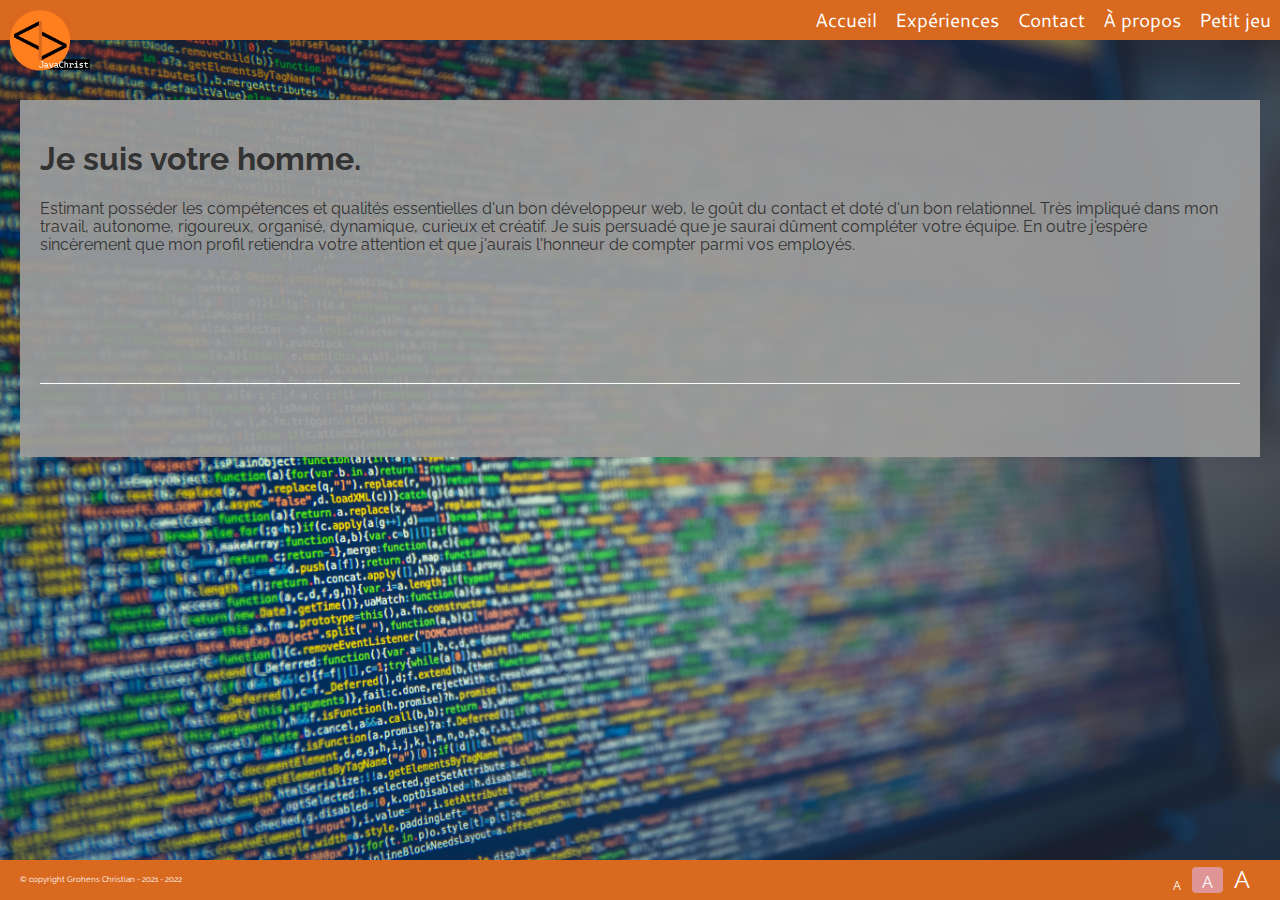
==== about.html @ 779ceed8 "version finale du cv" ====
<!DOCTYPE html>
<html lang="fr">
  <head>
    <meta charset="UTF-8" />
    <meta http-equiv="X-UA-Compatible" content="IE=edge" />
    <meta name="viewport" content="width=device-width, initial-scale=1.0" />
    <title>CV Christian Grohens - À propos</title>
    <link rel="stylesheet" href="./normalize.css" />
    <link rel="stylesheet" href="./style.css" />
    <link rel="shortcut icon" href="./images/layout/v3 32x32.png" />
    <script src="js/randomImage.js" defer></script>
    <script src="js/jquery-3.5.1.min.js"></script>
    <script src="js/footnotes.js"></script>
    <script src="js/txtSize.js"></script>
    <script src="js/menu.js"></script>
  </head>
  <body>
    <header id="mainHeader">
      <img src="./images/layout/96x96 typo.png" alt="logoJc" />
      <nav id="mainNav">
        <ul>
          <li><a href="index.html">Accueil</a></li>
          <li><a href="experience.html">Expériences</a></li>
          <li><a href="contact.html">Contact</a></li>
          <li><a href="about.html">À propos</a></li>
          <li><a href="petitJeux.html">Petit jeu</a></li>
        </ul>
      </nav>
      <button id="menuToggle" class="hamburger">&nbsp;</button>
    </header>

    <section id="pageContent" class="text">
      <main>
        <h1>Je suis votre homme.</h1>
        <p>
          Estimant posséder les compétences et qualités essentielles d'un bon
          développeur web, le goût du contact et doté d'un bon relationnel. Très
          impliqué dans mon travail, autonome, rigoureux, organisé, dynamique,
          curieux et créatif. Je suis persuadé que je saurai dûment compléter
          votre équipe. En outre j'espère sincèrement que mon profil retiendra
          votre attention et que j'aurais l'honneur de compter parmi vos
          employés.
        </p>
      </main>
    </section>
    <footer id="mainFooter">
      <p>&copy; copyright Grohens Christian - 2021 - 2022</p>
      <p id="txtSize">
        <button style="font-size: 12px" data-size="0.8">A</button>
        <button style="font-size: 16px" data-size="1" class="active">A</button>
        <button style="font-size: 24px" data-size="1.5">A</button>
      </p>
    </footer>
  </body>
</html>
---- style.css ----
@import url("https://fonts.googleapis.com/css?family=Cantarell|Raleway&display=swap");

:root {
  --black: #333;
  --blue: #7186ff;
  --red: #d8691e;
  --shaded-red: rgb(223, 149, 149);
  --green: #00751f;
  --white: #fff;

  height: 100vh;
  box-sizing: border-box;
}
*,
*:before,
*:after {
  box-sizing: inherit;
}

body {
  font-size: 1rem;
  font-family: Raleway, Verdana, san-serif;
  min-height: 100%;
}
img {
  max-width: 100%;
  height: auto;
  margin-left: 10px;
  margin-top: 10px;
}
#mainHeader {
  display: grid;
  grid-template-columns: 80px 1fr;
  align-items: start;
  background-color: var(--red);
  height: 40px;
  width: 100%;
  position: fixed;
  top: 0;
}
#logoImg {
  padding: 5px;
  position: relative;
  z-index: 1000;
}
#mainNav {
  position: absolute;
  background-color: var(--red);
  width: 100%;
  top: 40px;
  padding-bottom: 10px;
  display: none;
}
#mainNav ul {
  list-style: none;
  padding: 0;
  margin: 0;
}
#mainNav > ul {
  display: flex;
  flex-flow: column nowrap;
  margin-left: 90px;
  position: relative;
}
#mainNav > ul ul {
  background-color: var(--red);
  display: none;
}
#mainNav > ul ul a {
  padding: 10px;
}
#mainNav a {
  color: var(--white);
  text-decoration: none;
  font-family: Cantarell, Arial, sans-serif;
  font-size: 1.5em;
  display: block;
  margin: 9px;
}
#mainNav a span {
  font-size: 0.5em;
  padding-left: 10px;
}
#mainNav a:hover {
  color: var(--shaded-red);
}
#menuToggle {
  background-color: transparent;
  border: none;
  background-size: cover;
  width: 40px;
  height: 40px;
  align-self: start;
  margin-left: auto;
}
#menuToggle.hamburger {
  background-image: url(./images/layout/hamburger.png);
}
#pageContent {
  padding: 100px 20px;
  min-height: 100vh;
  background-image: url(../images/image-1.jpg);
  background-repeat: no-repeat;
  background-size: cover;
  background-attachment: fixed;
}
#pageContent.home {
  display: flex;
  justify-content: center;
  align-items: flex-end;
}
#presentation {
  background-color: rgba(155, 155, 155, 0.8);
  padding: 40px;
  color: var(--white);
  width: 600px;
  height: auto;
  display: flex;
  flex-flow: column nowrap;
  justify-content: flex-end;
}
#presentation h1 {
  font-family: Cantarell, Arial, sans-serif;
  font-size: 2em;
  margin: 10px 0;
}
#presentation p {
  margin: 10px 0;
  font-size: 1em;
}
#pageContent.text a {
  text-decoration: none;
  color: var(--red);
}
#pageContent.text a:hover {
  background-color: var(--shaded-red);
}
main {
  background-color: rgba(155, 155, 155, 0.938);
  padding: 20px;
  color: var(--black);
}
main form {
  display: grid;
  border-top: solid 1px var(--white);
}
main form > div > div {
  display: flex;
  flex-flow: column nowrap;
  margin: 20px 0;
}
main form > div:last-child > div:first-child {
  margin: 0 0 20px 0;
}
main form label {
  margin-bottom: 5px;
  font-size: 1.1em;
  display: flex;
  justify-content: space-between;
}
main form textarea {
  height: 150px;
  resize: none;
}
main form button {
  padding: 10px;
  background-color: var(--red);
  color: var(--white);
  border: none;
  margin-top: 30px;
}
main form button:hover {
  background-color: var(--shaded-red);
}
main form button:active {
  background-color: var(--red);
}
main form .msg {
  font-size: 0.8em;
  color: rgb(88, 1, 1);
  margin-left: 20px;
}
main form input,
main form textarea {
  padding: 5px;
  border-radius: 5px;
  border: 1px solid rgb(162, 162, 255);
}
main form input:valid,
main form textarea:valid {
  border: 1px solid var(--green);
}
main form input.invalid,
main form textarea.invalid {
  border: 1px solid var(--red);
}
main ul {
  list-style-type: none;
  margin: 0;
  padding: 0;
  display: grid;
  align-items: start;
  grid-auto-flow: row;
  grid-gap: 20px;
}
main ul li {
  background-color: var(--white);
  padding: 10px;
}
main ul li:hover {
  background-color: var(--shaded-red);
}
main ul li a {
  color: var(--black);
  text-decoration: none;
}
main #footnotesDisplay {
  font-size: 0.8em;
  margin-top: 10em;
  padding: 20px;
  border-top: solid 1px var(--white);
}

#galleryContainer {
  position: fixed;
  top: 0;
  left: 0;
  width: 100vw;
  height: 100vh;
  background-color: rgba(0, 0, 0, 0.9);
  display: flex;
  justify-content: center;
  align-items: center;
  margin: 0;
  padding: 0;
  visibility: hidden;
  opacity: 0;
  transition: opacity 1s, visibility 1s;
}
#galleryContainer img {
  border: solid 5px var(--white);
  max-width: 80%;
  height: auto;
}
#galleryContainer.visible {
  opacity: 1;
  visibility: visible;
}
#mainFooter {
  background-color: var(--red);
  height: 40px;
  width: 100%;
  position: fixed;
  bottom: 0;
  color: var(--white);
  font-size: 0.5em;
  display: flex;
  align-items: center;
  padding: 0 20px;
  justify-content: space-between;
}
#mainFooter #txtSize {
  display: flex;
}
#mainFooter #txtSize button {
  padding: 0 10px;
  cursor: pointer;
  display: flex;
  align-items: flex-end;
  border: none;
  background: transparent;
  color: var(--white);
}
#mainFooter #txtSize button.active {
  background-color: var(--shaded-red);
  border: solid 1px var(--red);
  border-radius: 5px;
}

@media screen and (min-width: 768px) {
  #menuToggle {
    display: none;
  }
  #mainNav {
    position: static;
    background: transparent;
    display: flex !important;
    padding: 0;
    justify-content: flex-end;
  }
  #mainNav ul {
    flex-flow: row nowrap;
    margin-left: 0px;
  }
  #mainNav a {
    font-size: 1.2em;
  }
  #pageContent.home {
    justify-content: flex-end;
  }
  main ul {
    grid-template-columns: repeat(2, 1fr);
  }
}
@media screen and (min-width: 1024px) {
  main form {
    grid-template-columns: repeat(2, 1fr);
    grid-gap: 20px;
  }
  main form button {
    padding: 10px;
    background-color: var(--red);
    color: var(--white);
    border: none;
    grid-column: 1 / -1;
  }
  main ul {
    grid-template-columns: repeat(3, 1fr);
  }
}
@media screen and (min-width: 1280px) {
  main ul {
    grid-template-columns: repeat(4, 1fr);
  }
}
@media screen and (min-width: 1600px) {
  main ul {
    grid-template-columns: repeat(5, 1fr);
  }
}
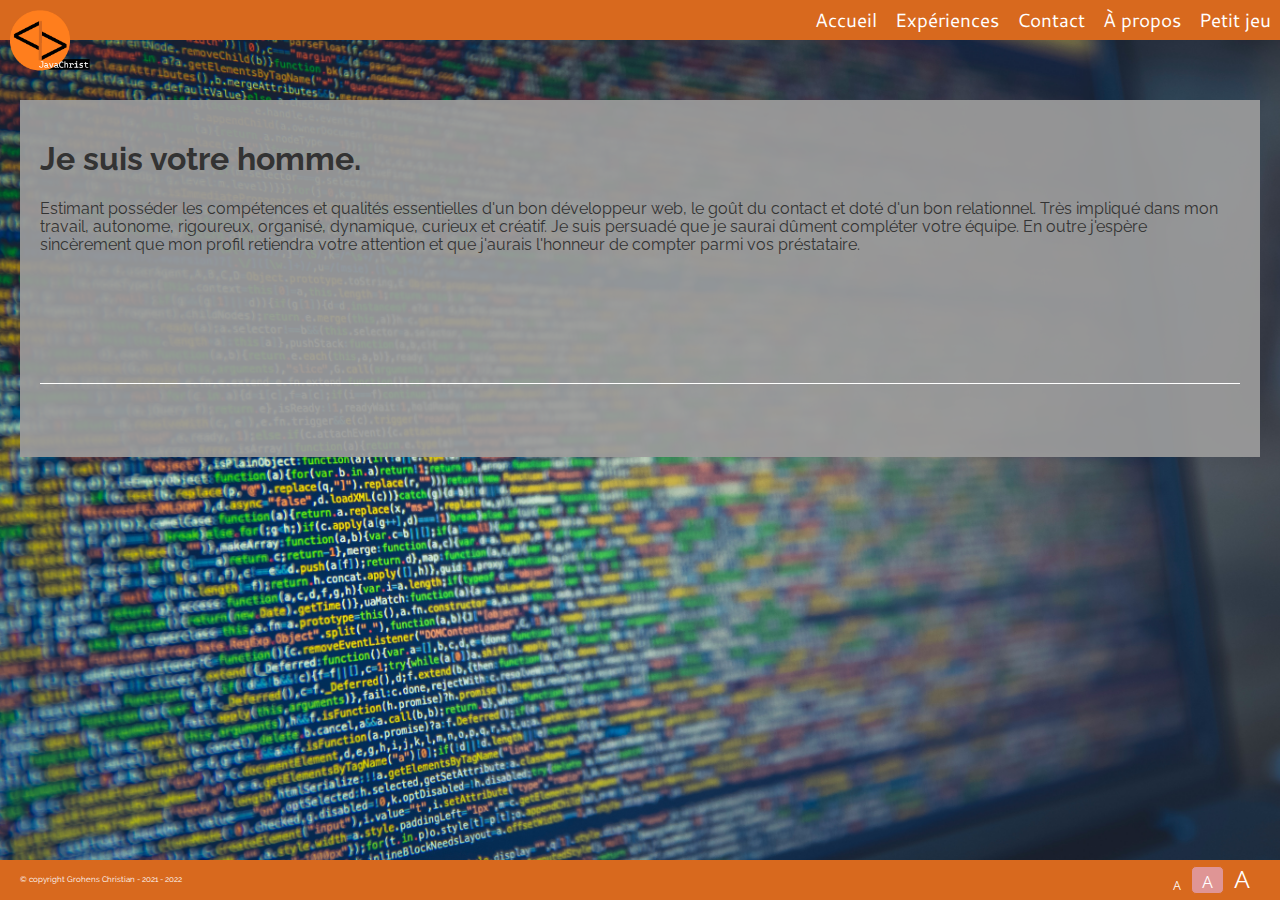
==== commit a0b2dfbf: "modification page propos" ====
--- a/about.html
+++ b/about.html
@@ -39,7 +39,7 @@
           curieux et créatif. Je suis persuadé que je saurai dûment compléter
           votre équipe. En outre j'espère sincèrement que mon profil retiendra
           votre attention et que j'aurais l'honneur de compter parmi vos
-          employés.
+          préstataire.
         </p>
       </main>
     </section>
